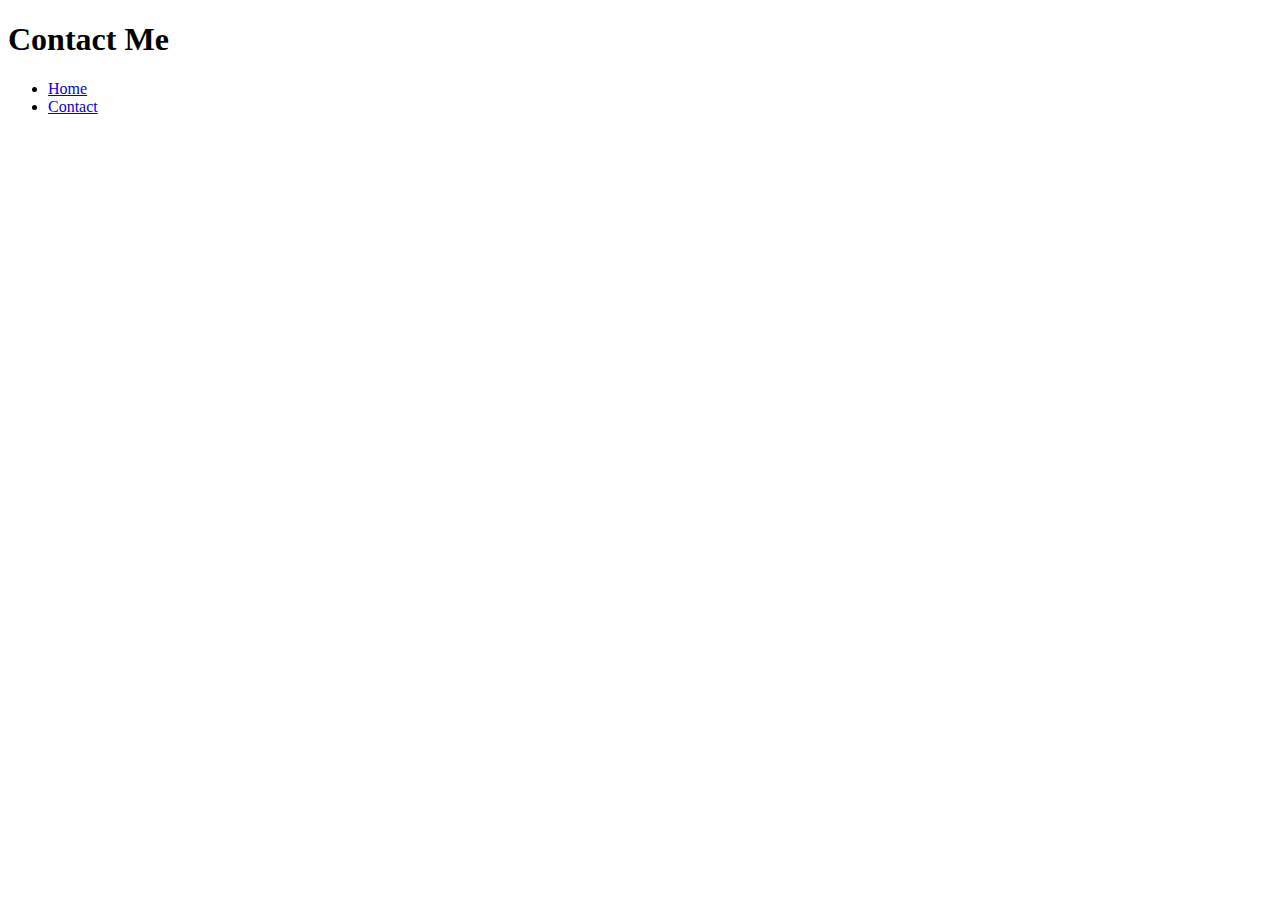
==== contact.html @ 7e2a4a22 "added an image and contact page" ====
<!DOCTYPE html>
<html lang="en">
<head>
    <meta charset="UTF-8">
    <meta http-equiv="X-UA-Compatible" content="IE=edge">
    <meta name="viewport" content="width=<device-width>, initial-scale=1.0">
    <title>Document</title>
</head>
<body>
    <h1>Contact Me</h1>

    <ul>
        <li><a href="./index.html">Home</a></li>
        <li><a href="./contact.html">Contact</a></li>
    </ul>


    </h1>
</body>
</html>
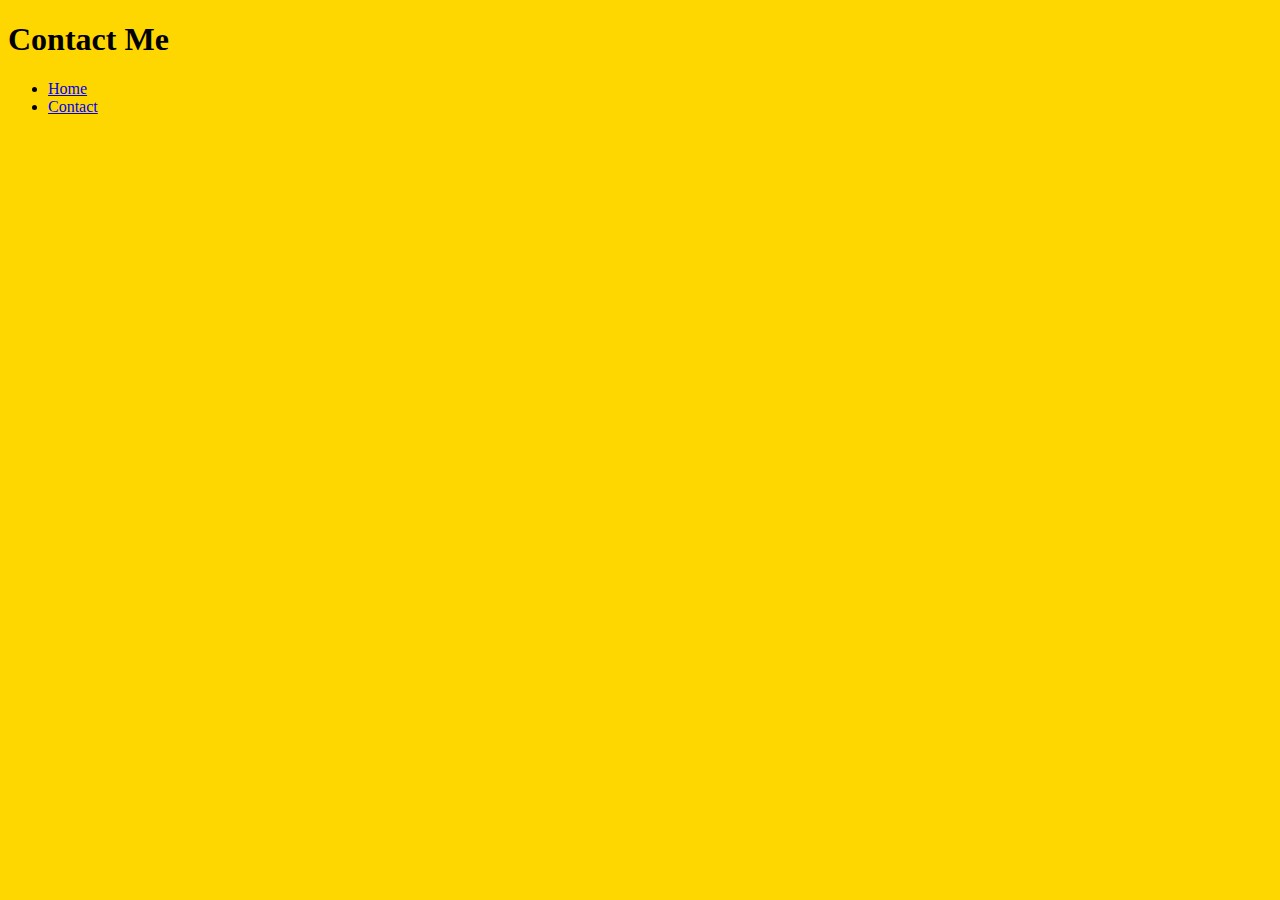
==== commit 60f758a4: "css included" ====
--- a/contact.html
+++ b/contact.html
@@ -4,7 +4,12 @@
     <meta charset="UTF-8">
     <meta http-equiv="X-UA-Compatible" content="IE=edge">
     <meta name="viewport" content="width=<device-width>, initial-scale=1.0">
-    <title>Document</title>
+        
+        <link rel="stylesheet" href="./assets/style2.css">
+
+   
+   
+        <title>Contact Me</title>
 </head>
 <body>
     <h1>Contact Me</h1>
--- a/assets/style2.css
+++ b/assets/style2.css
@@ -0,0 +1,3 @@
+body {
+    background: gold;
+}